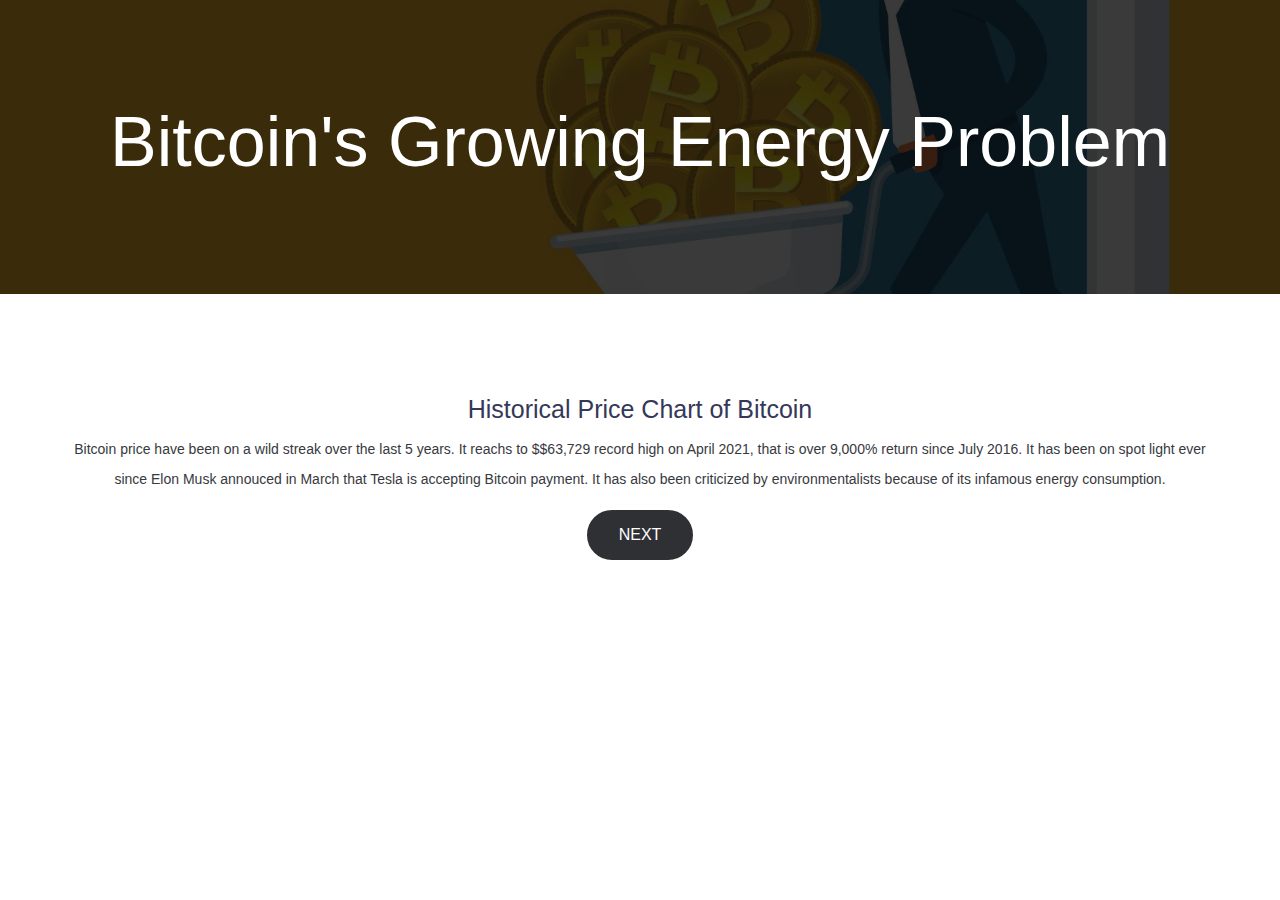
==== index.html @ effb2002 "changes" ====
<!DOCTYPE html>
<html>
<head>
    <meta charset="utf-8">
    <title>D3.chart Boilerplate Example</title>
    <!-- css here -->
    <link rel="stylesheet" href="static/css/bootstrap.min.css">

    <link rel="stylesheet" href="static/css/default.css">
    <link rel="stylesheet" href="static/css/btn.css">
    <link rel="stylesheet" href="static/css/barfiller.css">
    <link rel="stylesheet" href="static/css/style.css">
    <link rel=stylesheet href="myStyle.css" type="text/css" media=screen>
    <script src='http://d3js.org/d3.v4.js' charset="utf-8"></script>

</head>
<body>
    <!-- breadcrumb area start -->
    <div id="papri-breadcrumb-area" class="papri-breadcrumb-area text-center">
        <div class="container">
            <div class="row">
                <div class="col-md-12">
                    <div class="breadcrumb-content-box">
                        <h2>Bitcoin's growing energy problem</h2>

                    </div>
                </div>
            </div>
        </div>
    </div>
    <!-- breadcrumb area end -->
    <!-- papri error area start -->
    <div class="papri-error-area text-center pt-100 pb-100">
        <div class="container">
            <h2 style="font-size:25px;">Historical Price Chart of Bitcoin</h2>
            <p style="font-size:14px;">
                Bitcoin price have been on a wild streak over the last 5 years.
                It reachs to $$63,729 record high on April 2021, that is over 9,000% return since July 2016.
                It has been on spot light ever since Elon Musk annouced in March that Tesla is accepting Bitcoin payment.
                It has also been criticized by environmentalists because of its infamous energy consumption.
            </p>
            <div id="my_dataviz"></div>
            <div class="row">
                <div class="col-xl-12">

                    <div class="sohoj-content-btn">
                        <a class="btn btn-typ4" href="second.html">Next</a>

                    </div>
                </div>
            </div>



        </div>
    </div>
    <!-- papri error area end -->
    <script src="script_1.js"></script>
    <script src="d3-annotation.js"></script>
</body>
</html>
---- static/css/default.css ----
﻿.dark {
    background: #000;
}

.bgc-1 {
    background: rgba(121, 185, 28, .90);
}

.bgc-2 {
    background: #090909;
}

.bgc-3 {
    background: rgba(1, 16, 90, .9);
}

.bg-4 {
    background: #f7faff;
}

/* section title css */
.section-title-style-1 {
    margin-bottom: 50px;
    display: inline-block;
}

.section-title-style-1 h4 {
    text-transform: uppercase;
    font-weight: 500;
    font-size: 20px;
    margin-bottom: 15px;
}


.section-title-style-1 h3 {
    font-size: 50px;
    font-weight: 700;
    line-height: 49px;
    text-transform: uppercase;
}

.section-title-style-2 {
    margin-bottom: 70px;
}

.section-title-style-2 h4 {
    text-transform: uppercase;
    font-weight: 500;
    font-size: 25px;
    margin-top: 30px;
}


.section-title-style-2 h3 {
    font-size: 50px;
    font-weight: 700;
    line-height: 49px;
    text-transform: capitalize;
}

.section-title-style-3 {}

.section-title-style-3 p {}

.section-title-style-3 h4 {
    text-transform: uppercase;
    font-weight: 700;
    font-size: 70px;
    margin-bottom: 0;
}

.section-title-style-3 span {
    width: 100px;
    height: 2px;
    display: inline-block;
    background: #79b91c;
}

.section-title-style-3.lite p,
.section-title-style-3.lite h4 {
    color: #fff;
}

.section-title-style-3.lite span {
    background: #fff;
}

/* pagination css */
.papri-pagination {}

.papri-pagination .page-item:first-child .page-link {
    border-radius: 0;
    margin-left: 0;
}

.papri-pagination .page-item:last-child .page-link {
    border-radius: 0;
}

.papri-pagination .page-item {
    margin: 0 5px;
}

.papri-pagination .page-item:first-child {
    margin-left: 0;
}

.papri-pagination .page-link {
    background-color: #f1f1f1;
    border: 1px solid transparent;
    color: #444;
    display: block;
    font-weight: 400;
    line-height: 1.25;
    margin-left: -1p padding: 0.5rem 0.75rem;
    position: relative;
    text-align: center;
    width: 40px;
}

.papri-pagination .page-link:focus {
    box-shadow: none;
}

.papri-pagination .page-item.active .page-link,
.papri-pagination .page-item .page-link:hover {
    background-color: #106ad2;
    border-color: #106ad2;
    color: #fff;
    z-index: 1;
}

.papri-pagination .nav-links {
    display: block;
    width: 100%;
}

.papri-pagination .nav-links a,
.papri-pagination .nav-links span {
    border: 1px solid #eeeeee;
    color: #090909;
    display: inline-block;
    font-weight: 600;
    line-height: 45px;
    position: relative;
    text-align: center;
    width: 45px;
    height: 45px;
    margin-right: 5px;
    font-size: 18px;
    background-color: #fff;
}

.papri-pagination .nav-links a:hover,
.papri-pagination .nav-links span:hover,
.papri-pagination .nav-links a.current,
.papri-pagination .nav-links span.current {
    color: #fff;
    z-index: 1;
    background: #090909;
}

.papri-tab li a {
    border: 1px solid #dddddd;
    padding: 0;
    height: 40px;
    width: 40px;
    text-align: center;
    line-height: 40px;
    color: #8a8a8a;
    margin-left: 6px;
    font-size: 14px;
}

.papri-tab li a.active {
    border-color: #ff3b2f;
    color: #ff3b2f;
}

/*-- spacer  --*/
.spacer-5 {
    height: 5px;
}

.spacer-10 {
    height: 10px;
}

.spacer-15 {
    height: 15px;
}

.spacer-20 {
    height: 20px;
}

.spacer-25 {
    height: 25px;
}

.spacer-30 {
    height: 30px;
}

.spacer-35 {
    height: 35px;
}

.spacer-40 {
    height: 40px;
}

.spacer-45 {
    height: 45px;
}

.spacer-50 {
    height: 50px;
}

.spacer-55 {
    height: 55px;
}

.spacer-60 {
    height: 60px;
}

.spacer-65 {
    height: 65px;
}

.spacer-70 {
    height: 70px;
}

.spacer-75 {
    height: 75px;
}

.spacer-80 {
    height: 80px;
}

.spacer-85 {
    height: 85px;
}

.spacer-90 {
    height: 90px;
}

.spacer-95 {
    height: 95px;
}

.spacer-100 {
    height: 100px;
}

/*-- Margin Top --*/

.mt-5 {
    margin-top: 5px;
}

.mt-10 {
    margin-top: 10px;
}

.mt-15 {
    margin-top: 15px;
}

.mt-20 {
    margin-top: 20px;
}

.mt-25 {
    margin-top: 25px;
}

.mt-30 {
    margin-top: 30px;
}

.mt-35 {
    margin-top: 35px;
}

.mt-40 {
    margin-top: 40px;
}

.mt-45 {
    margin-top: 45px;
}

.mt-50 {
    margin-top: 50px;
}

.mt-55 {
    margin-top: 55px;
}

.mt-60 {
    margin-top: 60px;
}

.mt-65 {
    margin-top: 65px;
}

.mt-70 {
    margin-top: 70px;
}

.mt-75 {
    margin-top: 75px;
}

.mt-80 {
    margin-top: 80px;
}

.mt-85 {
    margin-top: 85px;
}

.mt-90 {
    margin-top: 90px;
}

.mt-95 {
    margin-top: 95px;
}

.mt-100 {
    margin-top: 100px;
}

.mt-105 {
    margin-top: 105px;
}

.mt-110 {
    margin-top: 110px;
}

.mt-115 {
    margin-top: 115px;
}

.mt-120 {
    margin-top: 120px;
}

.mt-125 {
    margin-top: 125px;
}

.mt-130 {
    margin-top: 130px;
}

.mt-135 {
    margin-top: 135px;
}

.mt-140 {
    margin-top: 140px;
}

.mt-145 {
    margin-top: 145px;
}

.mt-150 {
    margin-top: 150px;
}

.mt-155 {
    margin-top: 155px;
}

.mt-160 {
    margin-top: 160px;
}

.mt-165 {
    margin-top: 165px;
}

.mt-170 {
    margin-top: 170px;
}

.mt-175 {
    margin-top: 175px;
}

.mt-180 {
    margin-top: 180px;
}

.mt-185 {
    margin-top: 185px;
}

.mt-190 {
    margin-top: 190px;
}

.mt-195 {
    margin-top: 195px;
}

.mt-200 {
    margin-top: 200px;
}

.mt-205 {
    margin-top: 205px;
}

.mt-210 {
    margin-top: 210px;
}

.mt-215 {
    margin-top: 215px;
}

.mt-220 {
    margin-top: 220px;
}

.mt-225 {
    margin-top: 225px;
}

.mt-230 {
    margin-top: 230px;
}

/*-- Margin Left --*/

.ml-5 {
    margin-left: 5px;
}

.ml-10 {
    margin-left: 10px;
}

.ml-15 {
    margin-left: 15px;
}

.ml-20 {
    margin-left: 20px;
}

.ml-25 {
    margin-left: 25px;
}

.ml-30 {
    margin-left: 30px;
}

.ml-35 {
    margin-left: 35px;
}

.ml-40 {
    margin-left: 40px;
}

.ml-45 {
    margin-left: 45px;
}

.ml-50 {
    margin-left: 50px;
}

.ml-55 {
    margin-left: 55px;
}

.ml-60 {
    margin-left: 60px;
}

.ml-65 {
    margin-left: 65px;
}

.ml-70 {
    margin-left: 70px;
}

.ml-75 {
    margin-left: 75px;
}

.ml-80 {
    margin-left: 80px;
}

.ml-85 {
    margin-left: 85px;
}

.ml-90 {
    margin-left: 90px;
}

.ml-95 {
    margin-left: 95px;
}

.ml-100 {
    margin-left: 100px;
}

.ml-105 {
    margin-left: 105px;
}

.ml-110 {
    margin-left: 110px;
}

.ml-115 {
    margin-left: 115px;
}

.ml-120 {
    margin-left: 120px;
}

.ml-125 {
    margin-left: 125px;
}

.ml-130 {
    margin-left: 130px;
}

.ml-135 {
    margin-left: 135px;
}

.ml-140 {
    margin-left: 140px;
}

.ml-145 {
    margin-left: 145px;
}

.ml-150 {
    margin-left: 150px;
}

.ml-155 {
    margin-left: 155px;
}

.ml-160 {
    margin-left: 160px;
}

.ml-165 {
    margin-left: 165px;
}

.ml-170 {
    margin-left: 170px;
}

.ml-175 {
    margin-left: 175px;
}

.ml-180 {
    margin-left: 180px;
}

.ml-185 {
    margin-left: 185px;
}

.ml-190 {
    margin-left: 190px;
}

.ml-195 {
    margin-left: 195px;
}

.ml-200 {
    margin-left: 200px;
}

.ml-205 {
    margin-left: 205px;
}

.ml-210 {
    margin-left: 210px;
}

.ml-215 {
    margin-left: 215px;
}

.ml-220 {
    margin-left: 220px;
}

.ml-225 {
    margin-left: 225px;
}

.ml-230 {
    margin-left: 230px;
}

/*-- Margin right --*/

.mr-5 {
    margin-right: 5px;
}

.mr-10 {
    margin-right: 10px;
}

.mr-15 {
    margin-right: 15px;
}

.mr-20 {
    margin-right: 20px;
}

.mr-25 {
    margin-right: 25px;
}

.mt-30 {
    margin-right: 30px;
}

.mr-35 {
    margin-right: 35px;
}

.mr-40 {
    margin-right: 40px;
}

.mr-45 {
    margin-right: 45px;
}

.mr-50 {
    margin-right: 50px;
}

.mr-55 {
    margin-right: 55px;
}

.mr-60 {
    margin-right: 60px;
}

.mr-65 {
    margin-right: 65px;
}

.mr-70 {
    margin-right: 70px;
}

.mr-75 {
    margin-right: 75px;
}

.mr-80 {
    margin-right: 80px;
}

.mr-85 {
    margin-right: 85px;
}

.mr-90 {
    margin-right: 90px;
}

.mr-95 {
    margin-right: 95px;
}

.mr-100 {
    margin-right: 100px;
}

.mr-105 {
    margin-right: 105px;
}

.mr-110 {
    margin-right: 110px;
}

.mr-115 {
    margin-right: 115px;
}

.mr-120 {
    margin-right: 120px;
}

.mr-125 {
    margin-right: 125px;
}

.mr-130 {
    margin-right: 130px;
}

.mr-135 {
    margin-right: 135px;
}

.mr-140 {
    margin-right: 140px;
}

.mr-145 {
    margin-right: 145px;
}

.mr-150 {
    margin-right: 150px;
}

.mr-155 {
    margin-right: 155px;
}

.mr-160 {
    margin-right: 160px;
}

.mr-165 {
    margin-right: 165px;
}

.mr-170 {
    margin-right: 170px;
}

.mr-175 {
    margin-right: 175px;
}

.mr-180 {
    margin-right: 180px;
}

.mr-185 {
    margin-right: 185px;
}

.mr-190 {
    margin-right: 190px;
}

.mr-195 {
    margin-right: 195px;
}

.mr-200 {
    margin-right: 200px;
}

.mr-205 {
    margin-right: 205px;
}

.mr-210 {
    margin-right: 210px;
}

.mr-215 {
    margin-right: 215px;
}

.mr-220 {
    margin-right: 220px;
}

.mr-225 {
    margin-right: 225px;
}

.mr-230 {
    margin-right: 230px;
}

/*-- Margin Bottom --*/

.mb-5 {
    margin-bottom: 5px;
}

.mb-10 {
    margin-bottom: 10px;
}

.mb-15 {
    margin-bottom: 15px;
}

.mb-20 {
    margin-bottom: 20px;
}

.mb-25 {
    margin-bottom: 25px;
}

.mb-30 {
    margin-bottom: 30px;
}

.mb-35 {
    margin-bottom: 35px;
}

.mb-40 {
    margin-bottom: 40px;
}

.mb-45 {
    margin-bottom: 45px;
}

.mb-50 {
    margin-bottom: 50px;
}

.mb-55 {
    margin-bottom: 55px;
}

.mb-60 {
    margin-bottom: 60px;
}

.mb-65 {
    margin-bottom: 65px;
}

.mb-70 {
    margin-bottom: 70px;
}

.mb-75 {
    margin-bottom: 75px;
}

.mb-80 {
    margin-bottom: 80px;
}

.mb-85 {
    margin-bottom: 85px;
}

.mb-90 {
    margin-bottom: 90px;
}

.mb-95 {
    margin-bottom: 95px;
}

.mb-100 {
    margin-bottom: 100px;
}

.mb-105 {
    margin-bottom: 105px;
}

.mb-110 {
    margin-bottom: 110px;
}

.mb-115 {
    margin-bottom: 115px;
}

.mb-120 {
    margin-bottom: 120px;
}

.mb-125 {
    margin-bottom: 125px;
}

.mb-130 {
    margin-bottom: 130px;
}

.mb-135 {
    margin-bottom: 135px;
}

.mb-140 {
    margin-bottom: 140px;
}

.mb-145 {
    margin-bottom: 145px;
}

.mb-150 {
    margin-bottom: 150px;
}

.mb-155 {
    margin-bottom: 155px;
}

.mb-160 {
    margin-bottom: 160px;
}

.mb-165 {
    margin-bottom: 165px;
}

.mb-170 {
    margin-bottom: 170px;
}

.mb-175 {
    margin-bottom: 175px;
}

.mb-180 {
    margin-bottom: 180px;
}

.mb-185 {
    margin-bottom: 185px;
}

.mb-190 {
    margin-bottom: 190px;
}

.mb-195 {
    margin-bottom: 195px;
}

.mb-200 {
    margin-bottom: 200px;
}

/*-- Padding Top --*/

.pt-5 {
    padding-top: 5px;
}

.pt-10 {
    padding-top: 10px;
}

.pt-15 {
    padding-top: 15px;
}

.pt-20 {
    padding-top: 20px;
}

.pt-25 {
    padding-top: 25px;
}

.pt-30 {
    padding-top: 30px;
}

.pt-35 {
    padding-top: 35px;
}

.pt-40 {
    padding-top: 40px;
}

.pt-45 {
    padding-top: 45px;
}

.pt-50 {
    padding-top: 50px;
}

.pt-55 {
    padding-top: 55px;
}

.pt-60 {
    padding-top: 60px;
}

.pt-65 {
    padding-top: 65px;
}

.pt-70 {
    padding-top: 70px;
}

.pt-75 {
    padding-top: 75px;
}

.pt-80 {
    padding-top: 80px;
}

.pt-85 {
    padding-top: 85px;
}

.pt-90 {
    padding-top: 90px;
}

.pt-95 {
    padding-top: 95px;
}

.pt-100 {
    padding-top: 100px;
}

.pt-105 {
    padding-top: 105px;
}

.pt-110 {
    padding-top: 110px;
}

.pt-115 {
    padding-top: 115px;
}

.pt-120 {
    padding-top: 120px;
}

.pt-125 {
    padding-top: 125px;
}

.pt-130 {
    padding-top: 130px;
}

.pt-135 {
    padding-top: 135px;
}

.pt-140 {
    padding-top: 140px;
}

.pt-145 {
    padding-top: 145px;
}

.pt-150 {
    padding-top: 150px;
}

.pt-155 {
    padding-top: 155px;
}

.pt-160 {
    padding-top: 160px;
}

.pt-165 {
    padding-top: 165px;
}

.pt-170 {
    padding-top: 170px;
}

.pt-175 {
    padding-top: 175px;
}

.pt-180 {
    padding-top: 180px;
}

.pt-185 {
    padding-top: 185px;
}

.pt-190 {
    padding-top: 190px;
}

.pt-195 {
    padding-top: 195px;
}

.pt-200 {
    padding-top: 200px;
}

.pt-250 {
    padding-top: 250px;
}

/*-- Padding Bottom --*/

.pb-5 {
    padding-bottom: 5px;
}

.pb-10 {
    padding-bottom: 10px;
}

.pb-15 {
    padding-bottom: 15px;
}

.pb-20 {
    padding-bottom: 20px;
}

.pb-25 {
    padding-bottom: 25px;
}

.pb-30 {
    padding-bottom: 30px;
}

.pb-35 {
    padding-bottom: 35px;
}

.pb-40 {
    padding-bottom: 40px;
}

.pb-45 {
    padding-bottom: 45px;
}

.pb-50 {
    padding-bottom: 50px;
}

.pb-55 {
    padding-bottom: 55px;
}

.pb-60 {
    padding-bottom: 60px;
}

.pb-65 {
    padding-bottom: 65px;
}

.pb-70 {
    padding-bottom: 70px;
}

.pb-75 {
    padding-bottom: 75px;
}

.pb-80 {
    padding-bottom: 80px;
}

.pb-85 {
    padding-bottom: 85px;
}

.pb-90 {
    padding-bottom: 90px;
}

.pb-95 {
    padding-bottom: 95px;
}

.pb-100 {
    padding-bottom: 100px;
}

.pb-105 {
    padding-bottom: 105px;
}

.pb-110 {
    padding-bottom: 110px;
}

.pb-115 {
    padding-bottom: 115px;
}

.pb-120 {
    padding-bottom: 120px;
}

.pb-125 {
    padding-bottom: 125px;
}

.pb-130 {
    padding-bottom: 130px;
}

.pb-135 {
    padding-bottom: 135px;
}

.pb-140 {
    padding-bottom: 140px;
}

.pb-145 {
    padding-bottom: 145px;
}

.pb-150 {
    padding-bottom: 150px;
}

.pb-155 {
    padding-bottom: 155px;
}

.pb-160 {
    padding-bottom: 160px;
}

.pb-165 {
    padding-bottom: 165px;
}

.pb-170 {
    padding-bottom: 170px;
}

.pb-175 {
    padding-bottom: 175px;
}

.pb-180 {
    padding-bottom: 180px;
}

.pb-185 {
    padding-bottom: 185px;
}

.pb-190 {
    padding-bottom: 190px;
}

.pb-195 {
    padding-bottom: 195px;
}

.pb-200 {
    padding-bottom: 200px;
}

.pb-250 {
    padding-bottom: 250px;
}



/*-- Padding Left --*/
.pl-0 {
    padding-left: 0px;
}

.pl-5 {
    padding-left: 5px;
}

.pl-10 {
    padding-left: 10px;
}

.pl-15 {
    padding-left: 15px;
}

.pl-20 {
    padding-left: 20px;
}

.pl-25 {
    padding-left: 35px;
}

.pl-30 {
    padding-left: 30px;
}

.pl-35 {
    padding-left: 35px;
}

.pl-35 {
    padding-left: 35px;
}

.pl-40 {
    padding-left: 40px;
}

.pl-45 {
    padding-left: 45px;
}

.pl-50 {
    padding-left: 50px;
}

.pl-55 {
    padding-left: 55px;
}

.pl-60 {
    padding-left: 60px;
}

.pl-65 {
    padding-left: 65px;
}

.pl-70 {
    padding-left: 70px;
}

.pl-75 {
    padding-left: 75px;
}

.pl-80 {
    padding-left: 80px;
}

.pl-85 {
    padding-left: 80px;
}

.pl-90 {
    padding-left: 90px;
}

.pl-95 {
    padding-left: 95px;
}

.pl-100 {
    padding-left: 100px;
}


/*-- Padding Right --*/
.pr-0 {
    padding-right: 0px;
}

.pr-5 {
    padding-right: 5px;
}

.pr-10 {
    padding-right: 10px;
}

.pr-15 {
    padding-right: 15px;
}

.pr-20 {
    padding-right: 20px;
}

.pr-25 {
    padding-right: 35px;
}

.pr-30 {
    padding-right: 30px;
}

.pr-35 {
    padding-right: 35px;
}

.pr-35 {
    padding-right: 35px;
}

.pr-40 {
    padding-right: 40px;
}

.pr-45 {
    padding-right: 45px;
}

.pr-50 {
    padding-right: 50px;
}

.pr-55 {
    padding-right: 55px;
}

.pr-60 {
    padding-right: 60px;
}

.pr-65 {
    padding-right: 65px;
}

.pr-70 {
    padding-right: 70px;
}

.pr-75 {
    padding-right: 75px;
}

.pr-80 {
    padding-right: 80px;
}

.pr-85 {
    padding-right: 80px;
}

.pr-90 {
    padding-right: 90px;
}

.pr-95 {
    padding-right: 95px;
}

.pr-100 {
    padding-right: 100px;
}

/* animation */
/* aporkrot */
.aporkrot {
    -webkit-animation-name: aporkrot;
    animation-name: aporkrot;
    -webkit-animation-duration: 30s;
    animation-duration: 30s;
    -webkit-animation-iteration-count: infinite;
    animation-iteration-count: infinite;
    -webkit-animation-timing-function: linear;
    animation-timing-function: linear;
}

@keyframes aporkrot {
    from {
        -webkit-transform: rotate(0deg);
        transform: rotate(0deg);
    }

    to {
        -webkit-transform: rotate(360deg);
        transform: rotate(360deg);
    }
}

@-webkit-keyframes aporkrot {
    from {
        -webkit-transform: rotate(0deg);
    }

    to {
        -webkit-transform: rotate(360deg);
    }
}

/* heartbeat animation */
.heartbeat {
    animation: heartbeat 1s infinite alternate;
}

@-webkit-keyframes heartbeat {
    to {
        -webkit-transform: scale(1.1);
        transform: scale(1.1);
    }
}

/* leftright animation */
.leftright {
    animation: leftright 1s infinite alternate;
}

@-webkit-keyframes leftright {
    0% {
        -webkit-transform: translateX(-10px);
        -moz-transform: translateX(-10px);
        -ms-transform: translateX(-10px);
        -o-transform: translateX(-10px);
        transform: translateX(-10px);
    }

    100% {
        -webkit-transform: translateX(40px);
        -moz-transform: translateX(40px);
        -ms-transform: translateX(40px);
        -o-transform: translateX(40px);
        transform: translateX(40px);
    }
}

/* btnIconRipple animation */

@-webkit-keyframes btnIconRipple {
    0% {
        border-width: 4px;
        -webkit-transform: scale(1);
        transform: scale(1);
    }

    80% {
        border-width: 1px;
        -webkit-transform: scale(1.35);
        transform: scale(1.35);
    }

    100% {
        opacity: 0;
    }
}
---- static/css/btn.css ----
﻿.btn-typ1 {
    background: #fff none repeat scroll 0 0;
    color: #090909;
    font-size: 20px;
    font-weight: 500;
    line-height: 1;
    padding: 20px 30px;
    text-transform: capitalize;
    display: inline-block;
    transition: all .2s;
    border: 1px solid #fff;
    font-family: 'Poppins', sans-serif;
    border-radius: 0;
}

.btn-typ1:hover {
    background: #090909;
    color: #fff;
}

.btn-typ2 {
    font-weight: 500;
    line-height: 1;
    text-transform: capitalize;
    display: inline-block;
    transition: all .2s;
    font-family: 'Poppins', sans-serif;
    color: #fff;
    padding: 20px 30px;
    border-radius: 0px;
    border: 1px solid #fff;
    font-size: 20px;
}

.btn-typ2:hover {
    background: #090909;
    color: #fff;
}

.btn-typ3 {
    background: #090909 none repeat scroll 0 0;
    color: #fff;
    font-size: 20px;
    font-weight: 500;
    line-height: 1;
    padding: 20px 32px;
    text-transform: capitalize;
    display: inline-block;
    transition: all .2s;
    border: 1px solid #090909;
    font-family: 'Poppins', sans-serif;
    border-radius: 0;
}

.btn-typ3:hover {
    background: #fff;
    color: #090909;
}

.btn-typ4 {
    background: #2f3034 none repeat scroll 0 0;
    color: #fff;
    font-size: 16px;
    font-weight: 500;
    line-height: 1;
    padding: 15px 30px;
    text-transform: uppercase;
    display: inline-block;
    transition: all .2s;
    border: 2px solid #2f3034;
    font-family: 'Poppins', sans-serif;
    border-radius: 25px;
}

.btn-typ4:hover {
    background: #fff;
    color: #ff5959;
}

.btn-typ5 {
	color: #090909;
    font-size: 18px;
    font-weight: 600;
    line-height: 1;
    padding: 0;
    text-transform: uppercase;
    display: inline-block;
    border: none;
    border-radius: 0;
}

.btn-typ5:hover {
        color: #ff5959;
}

.btn-typ6 {
    font-weight: 500;
    line-height: 1;
    text-transform: capitalize;
    display: inline-block;
    transition: all .2s;
    font-family: 'Poppins', sans-serif;
    color: #090909;
    padding: 20px 30px;
    border-radius: 0px;
    border: 1px solid #090909;
    font-size: 20px;
}

.btn-typ6:hover {
    background: #090909;
    color: #fff;
}
.btn-typ7 {
    font-weight: 600;
    line-height: 1;
    width: 100%;
    background: #222439;
    text-transform: uppercase;
    display: block;
    transition: all .2s;
    font-family: 'Poppins', sans-serif;
    color: #fff;
    padding: 20px 30px;
    border-radius: 0px;
    border: 1px solid #090909;
    font-size: 20px;
}

.btn-typ7:hover {
    background: #090909;
    color: #fff;
}
---- static/css/style.css ----
﻿/*
  Theme Name: Papri - Portfolio Creative HTML5 Template
  Author: theme_group
  Support: robiulislamfree@gmail.com
  Description: Papri is a Portfolio Creative HTML5 which fits for all kind of Portfolio, Product Display, Business, Photographey, and other website for all your needs. This template comes with 13+ pages included 03+ home pages
  Tags: business, clean design, clean layout, marketing, minimal design, minimalist, modern, newsletter, app, app landing, App Showcase, digital, digital product, landing page, mobile apps, modern, sales apps, sass, software, startup,
  Version: 1.0
*/
/* CSS Index
-----------------------------------
 /* 
1.	Theme Default
2.	Pre Loader
3.	Header Area Css Style
4.	Search Form Area Css Style
5.	header menu area css
		i. main menu area css
		ii. sub menu
6.	papri slider area css
7.	papri About area css
8.	papri counter area css
9.	papri client area css
10.	papri team area css
11.	papri blog area css
		i. Blog Quote Area Css Style
		ii. Blog Post Tags Area Css Style
		iii. Blog Comments Area Css Style
		iv. Blog Comments Form Area Css Style
12.	subscribe area css
13.	footer area css
14.	breadcrumb area css
15.	Contact Form Area Css Style
16.	Google Map Area Css Style
17.	Contact Info  Area Css Style
18.	Error Area Css Style
 */

/* Google Fonts */

@import url('f0c28351af1b4c8da34cb8a24e44585e.css');

/* Theme Default */
* {
    margin: 0px;
    padding: 0px;
    border: none;
    outline: none;
    font-size: 100%;
    line-height: inherit;
    -ms-word-wrap: break-word;
    word-wrap: break-word;
}

body {
    font-family: 'Poppins', sans-serif;
    font-weight: normal;
    font-style: normal;
}

img {
    max-width: 100%;
    height: auto;
    transition: all 0.3s ease-out 0s;
}

a,
.button,
.btn {
    -webkit-transition: all 0.3s ease-out 0s;
    -moz-transition: all 0.3s ease-out 0s;
    -ms-transition: all 0.3s ease-out 0s;
    -o-transition: all 0.3s ease-out 0s;
    transition: all 0.3s ease-out 0s;
}

a:focus,
.button:focus,
.btn:focus {
    text-decoration: none;
    outline: none;
}

a:focus,
a:hover {
    text-decoration: none;
    color: #ff5959;
}

.btn:focus,
button:focus,
input:focus,
textarea,
textarea:focus,
.form-control:focus {
    outline: 0;
    box-shadow: none;
    -webkit-box-shadow: none;
}

button {
    cursor: pointer;
}

h1,
h2,
h3,
h4,
h5,
h6 {
    font-family: 'Ubuntu', sans-serif;
    color: #353858;
    font-style: normal;
    font-weight: 400;
    margin-bottom: 10px;
}

h1 a,
h2 a,
h3 a,
h4 a,
h5 a,
h6 a {
    color: inherit;
}

ul {}

li {
    margin-bottom: 10px;
}

p {
    font-family: 'Poppins', sans-serif;
    font-size: 18px;
    font-weight: 400;
    line-height: 30px;
    color: #37393e;
}

hr {
    border-bottom: 1px solid #eceff8;
    border-top: 0 none;
    margin: 30px 0;
    padding: 0;
}

label {
    color: #7e7e7e;
    cursor: pointer;
    font-size: 14px;
    font-weight: 400;
}

*::-moz-selection {
    background: #d6b161;
    color: #fff;
    text-shadow: none;
}

::-moz-selection {
    background: #444;
    color: #fff;
    text-shadow: none;
}

::selection {
    background: #106ad2;
    color: #fff;
    text-shadow: none;
}

*::-moz-placeholder {
    color: #555555;
    font-size: 14px;
    opacity: 1;
}

*::placeholder {
    color: #555555;
    font-size: 14px;
    opacity: 1;
}

/* Pre Loader */
.preloader {
    position: fixed;
    top: 0;
    left: 0;
    z-index: 9999;
    width: 100%;
    height: 100%;
    background-color: #24262d;
    overflow: hidden;
}

.preloader-inner {
    position: absolute;
    top: 50%;
    left: 50%;
    -webkit-transform: translate(-50%, -50%);
    transform: translate(-50%, -50%);
}

.preloader-icon {
    width: 100px;
    height: 100px;
    display: inline-block;
    padding: 0px;
}

.preloader-icon span {
    position: absolute;
    display: inline-block;
    width: 100px;
    height: 100px;
    border-radius: 100%;
    background-color: #ff5959;
    -webkit-animation: preloader-fx 1.6s linear infinite;
    animation: preloader-fx 1.6s linear infinite;
}

.preloader-icon span:last-child {
    animation-delay: -0.8s;
    -webkit-animation-delay: -0.8s;
}

@keyframes preloader-fx {
    0% {
        -webkit-transform: scale(0, 0);
        transform: scale(0, 0);
        opacity: 0.5;
    }

    100% {
        -webkit-transform: scale(1, 1);
        transform: scale(1, 1);
        opacity: 0;
    }
}

@-webkit-keyframes preloader-fx {
    0% {
        -webkit-transform: scale(0, 0);
        opacity: 0.5;
    }

    100% {
        -webkit-transform: scale(1, 1);
        opacity: 0;
    }
}

/* Header Area Css Style */
.header-logo {
    margin: 30px 0;
}

/* main menu area css */
.main-menu-area {
    display: inline-block;
    width: 90%;
}

.main-menu ul {
    display: inline-block;
    margin: 0;
    padding: 0;
}

.main-menu nav > ul > li {
    display: inline-block;
    position: relative;
    margin: 0;
}

.main-menu nav > ul > li:last-child a {
    padding-right: 0
}

.main-menu nav > ul > li:first-child a {
    padding-left: 0
}

.main-menu nav > ul > li > a {
    color: #090909;
    display: block;
    font-size: 16px;
    font-weight: 600;
    padding: 40px 13px;
    transition: all 0.3s ease 0s;
    line-height: 1.25;
    font-family: 'Poppins', sans-serif;
    text-transform: capitalize;
}

.main-menu nav > ul > li:hover > a,
.main-menu nav > ul > li.active > a {
    color: #ff5959;
}

/* sub menu */
.main-menu nav > ul > li .sub-menu {
    background: #ffffff none repeat scroll 0 0;
    border-top: 3px solid #ff5959;
    box-shadow: 0 6px 12px rgba(0, 0, 0, 0.176);
    left: 0;
    opacity: 0;
    position: absolute;
    top: 100%;
    transition: all 0.4s ease-out;
    visibility: hidden;
    width: 220px;
    z-index: 9;
    transform-origin: top;
    transform: scaleY(0);
}

.main-menu nav > ul > li:hover .sub-menu {
    opacity: 1;
    visibility: visible;
    transform: scaleY(1);
}

.main-menu nav > ul > li .sub-menu li {
    display: block;
    position: relative;
    margin: 0;
}

.main-menu nav > ul > li .sub-menu li a {
    color: #666666;
    font-size: 15px;
    font-weight: 600;
    margin: 0;
    padding: 13px 20px;
    text-transform: capitalize;
    display: block;
    font-family: 'Poppins', sans-serif;
}

.main-menu nav > ul > li:hover > .sub-menu li > a:hover {
    color: #fff;
    background: #090909;
}

/* sub menu */
.main-menu nav > ul > li > .sub-menu > li > .sub-menu {
    background: #ffffff none repeat scroll 0 0;
    border-top: 3px solid #ff5959;
    box-shadow: 0 6px 12px rgba(0, 0, 0, 0.176);
    left: 100%;
    opacity: 0;
    position: absolute;
    top: 120%;
    transition: all 0.3s ease 0s;
    visibility: hidden;
    width: 220px;
    z-index: 9;
}

.main-menu nav > ul > li > .sub-menu > li:hover .sub-menu {
    top: 0 !important;
    opacity: 1;
    top: 100%;
    visibility: visible
}

.header-top-btn {
    margin: 24px 0 0 35px;
    display: inline-block;
}

/* search form css */
ul.header-search-btn li a {
    height: 50px;
    width: 50px;
    color: #fff;
    background: #000;
    font-size: 16px;
    line-height: 50px;
    display: block;
    border-radius: 50%;
    text-align: center;
}

ul.header-search-btn li:hover a {
    background: #ff5959;
}

ul.header-search-btn {
    margin: 25px 0;
    padding: 0;
    float: right;
}

ul.header-search-btn li {
    margin: 0;
    list-style: none;
    display: inline-block;
}

#search-overlay {
    display: none;
}

.search-form-area {
    background: #24262df0;
    position: fixed;
    top: 0;
    right: 0;
    bottom: 0;
    left: 0;
    overflow: auto;
    text-align: center;
    border: #a0a0a0 solid 1px;
    margin: 0;
    z-index: 99999;
}

.search-form-area:before {
    content: '';
    display: inline-block;
    height: 100%;
    vertical-align: middle;
    margin-right: 0;
}

.search-form-centered {
    display: inline-block;
    vertical-align: middle;
    width: 50%;
    padding: 10px 15px;
    color: #FFF;
    border: none;
    background: transparent;
}

#search-box {
    position: relative;
    width: 100%;
    margin: 0;
}

.search-form input.form-control {
    box-shadow: none;
    color: #777777;
    height: 80px;
    background: #f8f8f8;
    border: none;
    border-radius: 0;
    padding: 20px 30px;
}

.search-form button {
    background: #090909;
    position: absolute;
    top: 10px;
    right: 10px;
    text-align: center;
    line-height: 42px;
    border-width: 0;
    border-radius: 0;
    cursor: pointer;
    padding: 9px 50px;
    color: #ffffff;
    font-size: 18px;
    font-weight: 500;
    text-transform: uppercase;
    font-weight: 700;
    transition: all .3s;
}

.search-form button:hover {
    background: #ff5959;
}

#close-btn {
    position: fixed;
    top: 1em;
    right: 1em;
}

#close-btn:hover {
    color: #ff5959;
    cursor: pointer;
}

/* home 1 */
/* Main Slider Area Css Style */

.papri-main-1-slid-bg-1 {
    background-image: url(../images/1.jpg);
}

.papri-main-1-single-table {
    display: table;
    height: 100%;
    width: 100%;
}

.papri-main-1-single-tablecell {
    display: table-cell;
    vertical-align: middle;
}

.papri-main-1-single-slider {
    position: relative;
    background-repeat: no-repeat;
    background-position: center;
    background-size: cover;
    height: 868px;
}

.papri-main-1-single-slider .papri-main-1-slid-bg-1 {
    position: absolute;
    left: 0;
    top: 0;
    width: 100%;
    height: 768px;
    background-repeat: no-repeat;
    background-position: center;
    background-size: cover;
    -webkit-transform: scale(1);
    -ms-transform: scale(1);
    transform: scale(1);
    -webkit-transition: all 5000ms linear;
    -moz-transition: all 5000ms linear;
    -ms-transition: all 5000ms linear;
    -o-transition: all 5000ms linear;
    transition: all 5000ms linear;
}

.papri-main-1-slider .active .papri-main-1-single-slider .papri-main-1-slid-bg-1 {
    -webkit-transform: scale(1.1);
    -ms-transform: scale(1.1);
    transform: scale(1.1);
}

.papri-main-1-single-slider .papri-main-1-slid-bg-1:before {
    content: '';
    background: rgba(0, 0, 0, .30);
    left: 0px;
    top: 0;
    width: 100%;
    height: 100%;
    position: absolute;
}

.papri-main-1-slider-area-content {}

.papri-main-1-slider-area-content h2 {
    font-size: 58px;
    color: #fff;
    text-transform: capitalize;
    font-weight: 700;
    margin-bottom: 20px;
    opacity: 0;
    -webkit-transform: translateX(-100px);
    -moz-transform: translateX(-100px);
    -ms-transform: translateX(-100px);
    -o-transform: translateX(-100px);
    transform: translateX(-100px);
    -webkit-transition: all 500ms ease;
    -moz-transition: all 500ms ease;
    -ms-transition: all 500ms ease;
    -o-transition: all 500ms ease;
    transition: all 500ms ease;
}

.papri-main-1-slider .active .papri-main-1-slider-area-content h2 {
    opacity: 1;
    -webkit-transform: translateX(0);
    -moz-transform: translateX(0);
    -ms-transform: translateX(0);
    -o-transform: translateX(0);
    transform: translateX(0);
    -webkit-transition-delay: 1000ms;
    -moz-transition-delay: 1000ms;
    -ms-transition-delay: 1000ms;
    -o-transition-delay: 1000ms;
    transition-delay: 1000ms;
}

.papri-main-1-slider-area-content h2 span {
    background: #fff;
    padding: 15px;
    color: #000;
    display: inline-block;
}

.papri-main-1-single-slider p {
    color: #fff;
    font-size: 24px;
    margin: 25px 0 35px 0;
    line-height: 1.8;
    opacity: 0;
    -webkit-transform: translateY(-100px);
    -moz-transform: translateY(-100px);
    -ms-transform: translateY(-100px);
    -o-transform: translateY(-100px);
    transform: translateY(-100px);
    -webkit-transition: all 500ms ease;
    -moz-transition: all 500ms ease;
    -ms-transition: all 500ms ease;
    -o-transition: all 500ms ease;
    transition: all 500ms ease;
}

.papri-main-1-slider .active .papri-main-1-single-slider p {
    opacity: 1;
    -webkit-transform: translateY(0);
    -moz-transform: translateY(0);
    -ms-transform: translateY(0);
    -o-transform: translateY(0);
    transform: translateY(0);
    -webkit-transition-delay: 1500ms;
    -moz-transition-delay: 1500ms;
    -ms-transition-delay: 1500ms;
    -o-transition-delay: 1500ms;
    transition-delay: 1500ms;
}

.papri-1-main-slider-btn-wrape .btn:first-child {
    margin-right: 30px;
    opacity: 0;
    -webkit-transform: translateX(-100px);
    -moz-transform: translateX(-100px);
    -ms-transform: translateX(-100px);
    -o-transform: translateX(-100px);
    transform: translateX(-100px);
    -webkit-transition: all 500ms ease;
    -moz-transition: all 500ms ease;
    -ms-transition: all 500ms ease;
    -o-transition: all 500ms ease;
    transition: all 500ms ease;
}

.papri-main-1-slider .active .papri-1-main-slider-btn-wrape .btn:first-child {
    opacity: 1;
    -webkit-transform: translateX(0);
    -moz-transform: translateX(0);
    -ms-transform: translateX(0);
    -o-transform: translateX(0);
    transform: translateX(0);
    -webkit-transition-delay: 2000ms;
    -moz-transition-delay: 2000ms;
    -ms-transition-delay: 2000ms;
    -o-transition-delay: 2000ms;
    transition-delay: 2000ms;
}

.papri-1-main-slider-btn-wrape .btn {
    opacity: 0;
    -webkit-transform: translateY(100px);
    -moz-transform: translateX(100px);
    -ms-transform: translateX(100px);
    -o-transform: translateX(100px);
    transform: translateX(100px);
    -webkit-transition: all 500ms ease;
    -moz-transition: all 500ms ease;
    -ms-transition: all 500ms ease;
    -o-transition: all 500ms ease;
    transition: all 500ms ease;
}

.papri-main-1-slider .active .papri-1-main-slider-btn-wrape .btn {
    opacity: 1;
    -webkit-transform: translateX(0);
    -moz-transform: translateX(0);
    -ms-transform: translateX(0);
    -o-transform: translateX(0);
    transform: translateX(0);
    -webkit-transition-delay: 2500ms;
    -moz-transition-delay: 2500ms;
    -ms-transition-delay: 2500ms;
    -o-transition-delay: 2500ms;
    transition-delay: 2500ms;
}

.papri-main-1-slider .active .papri-1-main-slider-btn-wrape .btn:hover,
.papri-1-main-slider-btn-wrape .btn:hover {
    transition: all 300ms linear;
}

.papri-main-1-slider .owl-nav div {
    left: 50px;
    position: absolute;
    top: 50%;
    transform: translateY(-50%);
    transition: all 0.3s ease 0s;
    text-align: center;
    line-height: 60px;
    font-size: 50px !important;
    background: transparent !important;
    border-radius: 50% !important;
    color: #fff !important;
    width: 70px;
    height: 70px;
    border: 2px solid #fff;
}

.papri-main-1-slider .owl-nav div.owl-next {
    left: auto;
    right: 50px;
}

/* home 2 css */
/* Main Slider Area Css Style */

.papri-main-2-slid-bg-1 {
    background-image: url(../images/2.jpg);
}

.papri-main-2-single-table {
    display: table;
    height: 100%;
    width: 100%;
}

.papri-main-2-single-tablecell {
    display: table-cell;
    vertical-align: middle;
}

.papri-main-2-single-slider {
    position: relative;
    background-repeat: no-repeat;
    background-position: center;
    background-size: cover;
    height: 868px;
}

.papri-main-2-single-slider .papri-main-2-slid-bg-1 {
    position: absolute;
    right: 0;
    top: 0;
    width: 70%;
    height: 768px;
    background-repeat: no-repeat;
    background-position: center;
    background-size: cover;
    -webkit-transform: scale(1);
    -ms-transform: scale(1);
    transform: scale(1);
    -webkit-transition: all 5000ms linear;
    -moz-transition: all 5000ms linear;
    -ms-transition: all 5000ms linear;
    -o-transition: all 5000ms linear;
    transition: all 5000ms linear;
}

.papri-main-2-slider .active .papri-main-2-single-slider .papri-main-2-slid-bg-1 {
    -webkit-transform: scale(1.1);
    -ms-transform: scale(1.1);
    transform: scale(1.1);
}

.papri-main-2-slider-area-content h2 {
    font-size: 58px;
    color: #090909;
    text-transform: capitalize;
    font-weight: 700;
    margin-bottom: 20px;
    opacity: 0;
    -webkit-transform: translateX(-100px);
    -moz-transform: translateX(-100px);
    -ms-transform: translateX(-100px);
    -o-transform: translateX(-100px);
    transform: translateX(-100px);
    -webkit-transition: all 500ms ease;
    -moz-transition: all 500ms ease;
    -ms-transition: all 500ms ease;
    -o-transition: all 500ms ease;
    transition: all 500ms ease;
}

.papri-main-2-slider .active .papri-main-2-slider-area-content h2 {
    opacity: 1;
    -webkit-transform: translateX(0);
    -moz-transform: translateX(0);
    -ms-transform: translateX(0);
    -o-transform: translateX(0);
    transform: translateX(0);
    -webkit-transition-delay: 1000ms;
    -moz-transition-delay: 1000ms;
    -ms-transition-delay: 1000ms;
    -o-transition-delay: 1000ms;
    transition-delay: 1000ms;
}

.papri-main-2-slider-area-content h2 span {
    background: #fff;
    padding: 15px;
    color: #000;
    display: inline-block;
}

.papri-main-2-single-slider p {
    color: #090909;
    font-size: 24px;
    margin: 25px 0 35px 0;
    line-height: 1.8;
    opacity: 0;
    -webkit-transform: translateY(-100px);
    -moz-transform: translateY(-100px);
    -ms-transform: translateY(-100px);
    -o-transform: translateY(-100px);
    transform: translateY(-100px);
    -webkit-transition: all 500ms ease;
    -moz-transition: all 500ms ease;
    -ms-transition: all 500ms ease;
    -o-transition: all 500ms ease;
    transition: all 500ms ease;
}

.papri-main-2-slider .active .papri-main-2-single-slider p {
    opacity: 1;
    -webkit-transform: translateY(0);
    -moz-transform: translateY(0);
    -ms-transform: translateY(0);
    -o-transform: translateY(0);
    transform: translateY(0);
    -webkit-transition-delay: 1500ms;
    -moz-transition-delay: 1500ms;
    -ms-transition-delay: 1500ms;
    -o-transition-delay: 1500ms;
    transition-delay: 1500ms;
}

.papri-2-main-slider-btn-wrape .btn:first-child {
    margin-right: 30px;
    opacity: 0;
    -webkit-transform: translateX(-100px);
    -moz-transform: translateX(-100px);
    -ms-transform: translateX(-100px);
    -o-transform: translateX(-100px);
    transform: translateX(-100px);
    -webkit-transition: all 500ms ease;
    -moz-transition: all 500ms ease;
    -ms-transition: all 500ms ease;
    -o-transition: all 500ms ease;
    transition: all 500ms ease;
}

.papri-main-2-slider .active .papri-2-main-slider-btn-wrape .btn:first-child {
    opacity: 1;
    -webkit-transform: translateX(0);
    -moz-transform: translateX(0);
    -ms-transform: translateX(0);
    -o-transform: translateX(0);
    transform: translateX(0);
    -webkit-transition-delay: 2000ms;
    -moz-transition-delay: 2000ms;
    -ms-transition-delay: 2000ms;
    -o-transition-delay: 2000ms;
    transition-delay: 2000ms;
}

.papri-2-main-slider-btn-wrape .btn {
    opacity: 0;
    -webkit-transform: translateY(100px);
    -moz-transform: translateX(100px);
    -ms-transform: translateX(100px);
    -o-transform: translateX(100px);
    transform: translateX(100px);
    -webkit-transition: all 500ms ease;
    -moz-transition: all 500ms ease;
    -ms-transition: all 500ms ease;
    -o-transition: all 500ms ease;
    transition: all 500ms ease;
}

.papri-main-2-slider .active .papri-2-main-slider-btn-wrape .btn {
    opacity: 1;
    -webkit-transform: translateX(0);
    -moz-transform: translateX(0);
    -ms-transform: translateX(0);
    -o-transform: translateX(0);
    transform: translateX(0);
    -webkit-transition-delay: 2500ms;
    -moz-transition-delay: 2500ms;
    -ms-transition-delay: 2500ms;
    -o-transition-delay: 2500ms;
    transition-delay: 2500ms;
}

.papri-main-2-slider .active .papri-2-main-slider-btn-wrape .btn:hover,
.papri-2-main-slider-btn-wrape .btn:hover {
    transition: all 300ms linear;
}

.papri-main-2-slider .owl-nav div {
    left: 50px;
    position: absolute;
    top: 50%;
    transform: translateY(-50%);
    transition: all 0.3s ease 0s;
    text-align: center;
    line-height: 60px;
    font-size: 50px !important;
    background: transparent !important;
    border-radius: 50% !important;
    color: #fff !important;
    width: 70px;
    height: 70px;
    border: 2px solid #fff;
}

.papri-main-2-slider .owl-nav div.owl-next {
    left: auto;
    right: 50px;
}

/* home 3 css */
/* Main Slider Area Css Style */


.papri-main-3-single-table {
    display: table;
    height: 100%;
    width: 100%;
}

.papri-main-3-single-tablecell {
    display: table-cell;
    vertical-align: middle;
}

.papri-main-3-single-slider {
    background-image: url(../images/3.jpg);
    position: relative;
    background-repeat: no-repeat;
    background-position: center;
    background-size: cover;
    height: 768px;
}

.papri-main-3-slider-area-content h2 {
    font-size: 80px;
    color: #090909;
    text-transform: capitalize;
    font-weight: 700;
    margin-bottom: 20px;
    line-height: 100px;
}

.papri-main-3-single-slider p {
    color: #090909;
    font-size: 24px;
    margin: 25px 0 35px 0;
    line-height: 1.8;
}

.papri-3-main-slider-btn-wrape .btn:first-child {
    margin-right: 30px;
}








/* about typ1 Area Css Style */
.about-typ1-middle-content-wrape p {
    color: #fff;
}

.middle-content-counter-wrape {}

.single-about-counter {
    text-align: center;
    display: inline-block;
    background: #1e1e23;
    padding: 30px 36px;
    border-bottom: 2px solid #fff;
    margin-bottom: 30px;
}

.single-about-counter h2 {
    color: #fff;
    font-size: 70px;
    font-weight: 700;
}

.single-about-counter h4 {
    color: #fff;
    text-transform: capitalize;
    font-size: 20px;
    font-weight: 500;
}

.single-about-counter:first-child {
    margin-right: 30px;
}

.papri-subscribe-typ3-wraper {
    border: 4px solid #fff;
    padding: 28px 20px;
    text-align: center;
}

.papri-subscribe-typ3-wraper h2 {
    color: #fff;
    font-weight: 700;
    text-transform: capitalize;
    font-size: 50px;
    margin-bottom: 40px;
}

form.subscribe-typ3-form {}

form.subscribe-typ3-form input.form-control {
    border-radius: 0 !important;
    height: 50px;
    margin-bottom: 20px;
}

/* about skill bar Area Css Style */
.papri-about-skill-typ1-content h3 {
    font-weight: 700;
    text-transform: capitalize;
    font-size: 32px;
    color: #090909;
    margin-bottom: 20px;
}

.single-skill-bar h4 {
    font-size: 18px;
    line-height: 25px;
    margin-bottom: 15px;
    font-weight: 600;
    text-transform: capitalize;
    color: #090909;
}

.single-skill-bar .progressbar .percentCount {
    font-weight: 600;
    font-size: 18px;
    line-height: 24px;
    color: #090909;
    margin-top: -40px;
}

/* papri services typ 1 css */

.single-services-typ-1 {
    border: 1px solid #eee;
    padding: 35px 15px 25px 15px;
    cursor: pointer;
    background: #fff;
    transition: all .3s;
    margin-bottom: 30px;
}

.single-services-typ-1:hover {
    box-shadow: 0px 5px 20px 0px rgba(0, 0, 0, 0.14);
}

.single-services-typ-1 img {}

.single-services-typ-1 h3 {
    text-transform: uppercase;
    font-weight: 500;
    margin: 25px 0 20px;
}

.single-services-typ-1 p {
    color: #7d7d7f;
}

.papri-services-style-1-wraper .col-xl-4:nth-child(odd) .single-services-typ-1 {
    margin-top: 30px;
}

/* papri services typ 2 css */


.single-services-typ-2 {
    border: 1px solid #eee;
    padding: 35px 26px 25px 26px;
    cursor: pointer;
    background: #fff;
    transition: all .3s;
    margin-bottom: 30px;
    position: relative;
}

.single-services-typ-2:hover {
    background: #090909;
}

.single-services-typ-2:before {
    position: absolute;
    content: '';
    height: 15px;
    width: 15px;
    background: #eee;
    left: 0;
    top: 0;
}

.single-services-typ-2:after {
    position: absolute;
    content: '';
    height: 15px;
    width: 15px;
    background: #eee;
    right: 0;
    bottom: 0;
}

.single-services-typ-2 h4 {
    width: 100px;
    height: 100px;
    background: #eee;
    line-height: 100px;
    text-align: center;
    font-size: 50px;
    font-weight: 700;
    border-radius: 50%;
    display: inline-block;
    margin: 0;
    transition: all .3s;
}

.single-services-typ-2:hover h3,
.single-services-typ-2:hover p {
    color: #fff;
}

.single-services-typ-2:hover h4 {
    background: #fff;
}

.single-services-typ-2:hover {
    box-shadow: 0px 5px 20px 0px rgba(0, 0, 0, 0.14);
}

.single-services-typ-2 img {}

.single-services-typ-2 h3 {
    text-transform: uppercase;
    font-weight: 500;
    margin: 25px 0 20px;
}

.single-services-typ-2 p {
    color: #7d7d7f;
}

.papri-services-style-2-wraper .col-xl-4:nth-child(odd) .single-services-typ-2 {
    margin-top: 30px;
}











/* papri portfolio mesonary area css */

ul.folio-menu-1 {
    float: right;
    margin: 35px 0 0;
    padding: 0;
}

ul.folio-menu-2 li,
ul.folio-menu-1 li {
    list-style: none;
    margin: 0;
    display: inline-block;
    text-transform: uppercase;
    font-size: 16px;
    font-weight: 600;
    cursor: pointer;
    padding: 12px;
    transition: all .2s;
    color: #000;
}

ul.folio-menu-2 li.active:before,
ul.folio-menu-1 li.active:before {
    content: '';
    position: absolute;
    left: 0;
    top: 100%;
    right: 0;
    border-bottom: 2px solid #000;
}

ul.folio-menu-2 li.active,
ul.folio-menu-1 li.active {
    position: relative;
    background: #ff5959;
    color: #fff;
}

.typ1-folios-item {
    margin-bottom: 30px;
}

.single-folio-wraper {
    position: relative;
    cursor: pointer;
}

.single-folio-wraper img {
    width: 100%;
}

.folio-hvr-wrape {
    position: absolute;
    left: 0;
    right: 0;
    top: 0;
    bottom: 0;
    background: rgba(0, 0, 0, 0.8);
    visibility: hidden;
    opacity: 0;
    transition: all .3s;
}

.single-folio-wraper:hover .folio-hvr-wrape {
    visibility: visible;
    opacity: 1;
}

.folio-hvr-title {
    position: absolute;
    left: 100px;
    bottom: 25px;
    transition: all .3s;
    visibility: hidden;
    opacity: 0;
}

.single-folio-wraper:hover .folio-hvr-title {
    opacity: 1;
    visibility: visible;
    left: 25px;
}

.folio-hvr-title a h3 {
    color: #fff;
    text-transform: capitalize;
    font-weight: 600;
    font-size: 20px;
}

.folio-hvr-title span {
    margin-right: 5px;
    color: #fff;
    display: inline-block;
    text-transform: capitalize;
}

.folio-hvr-pop {
    position: absolute;
    right: 30px;
    top: 0;
    transition: all .3s;
    opacity: 0;
    visibility: hidden;
}

.single-folio-wraper:hover .folio-hvr-pop {
    top: 30px;
    visibility: visible;
    opacity: 1;
}

.folio-hvr-pop a {
    width: 50px;
    height: 50px;
    display: inline-block;
    text-align: center;
    line-height: 50px;
    background: #fff;
    border-radius: 50%;
    font-size: 20px;
    color: #090909;
}

/* papri portfolio2 mesonary area css */
.typ2-folios-item {
    margin-bottom: 30px;
}

.folio-img-hvr2-wrape {
    position: relative;
}

.folio-img-hvr2-wrape img {
    width: 100%;
}

.folio-img-hvr2-wrape:before {
    content: '';
    position: absolute;
    left: 0;
    right: 0;
    top: 0;
    bottom: 0;
    background: rgba(0, 0, 0, .8);
    transition: all .3s;
    visibility: hidden;
    opacity: 0;
}

.single-folio-wraper2:hover .folio-img-hvr2-wrape:before {
    visibility: visible;
    opacity: 1;
}

.folio-hvr2-pop a {
    width: 50px;
    height: 50px;
    display: inline-block;
    text-align: center;
    line-height: 50px;
    background: #fff;
    border-radius: 50%;
    font-size: 20px;
    color: #090909;
}

.folio-hvr2-pop {
    position: absolute;
    top: 50%;
    left: 40%;
    transform: translate(-50%, -50%);
    transition: all .3s;
    visibility: hidden;
    opacity: 0;
}

.single-folio-wraper2:hover .folio-hvr2-pop {
    visibility: visible;
    opacity: 1;
    left: 50%;
}

.folio-hvr2-title {
    background: #fff;
    padding: 20px;
    box-shadow: 0px 8px 20px 0px rgba(0, 0, 0, 0.14);
}

.folio-hvr2-title a {}

.folio-hvr2-title a h3 {
    font-size: 24px;
    font-weight: 700;
    text-transform: capitalize;
}

.folio-hvr2-title span {
    margin-right: 5px;
    color: #090909;
    display: inline-block;
    text-transform: capitalize;
}

/* papri portfolio3 mesonary area css */

ul.folio-menu-3 {
    margin: 0;
    padding: 0;
}


ul.folio-menu-3 li {
    list-style: none;
    margin: 0 0 15px;
    display: block;
    text-transform: uppercase;
    font-size: 16px;
    font-weight: 600;
    cursor: pointer;
    padding: 12px;
    transition: all .2s;
    color: #000;
}


ul.folio-menu-3 li.active:before {
    content: '';
    position: absolute;
    left: 0;
    top: 100%;
    right: 0;
    border-bottom: 2px solid #000;
}

ul.folio-menu-3 li.active {
    position: relative;
    background: #ff5959;
    color: #fff;
}

.typ3-folios-item {
    margin-bottom: 30px;
}

.folio-img-hvr3-wrape {
    position: relative;
}

.folio-img-hvr3-wrape img {
    width: 100%;
}

.folio-img-hvr3-wrape:before {
    content: '';
    position: absolute;
    left: 0;
    right: 0;
    top: 0;
    bottom: 0;
    background: rgba(0, 0, 0, .8);
    transition: all .3s;
    visibility: hidden;
    opacity: 0;
}

.single-folio-wraper3:hover .folio-img-hvr3-wrape:before {
    visibility: visible;
    opacity: 1;
}

.folio-hvr3-pop a {
    width: 50px;
    height: 50px;
    display: inline-block;
    text-align: center;
    line-height: 50px;
    background: #fff;
    border-radius: 50%;
    font-size: 20px;
    color: #090909;
}

.folio-hvr3-pop {
    position: absolute;
    top: 50%;
    left: 40%;
    transform: translate(-50%, -50%);
    transition: all .3s;
    visibility: hidden;
    opacity: 0;
}

.single-folio-wraper3:hover .folio-hvr3-pop {
    visibility: visible;
    opacity: 1;
    left: 50%;
}

.folio-hvr3-title {
    background: #fff;
    padding: 20px;
    box-shadow: 0px 8px 20px 0px rgba(0, 0, 0, 0.14);
}

.folio-hvr3-title a {}

.folio-hvr3-title a h3 {
    font-size: 24px;
    font-weight: 700;
    text-transform: capitalize;
}

.folio-hvr3-title span {
    margin-right: 5px;
    color: #090909;
    display: inline-block;
    text-transform: capitalize;
}

/* papri single portfolio area css */
.single-portfolio-page-img {
    margin-bottom: 30px;
}

.papri-single-portfolio-page-img-cont {
    padding-right: 30px;
}

.single-portfolio-page-img img {
    width: 100%;
}

.single-portfolio-page-details-info {}

.single-portfolio-page-details-info h3 {
    font-size: 32px;
    font-weight: 700;
    text-transform: capitalize;
    margin-bottom: 25px;
}

ul.single-portfolio-page-details-bio {
    padding: 30px 20px;
    list-style: none;
    background: #f7faff;
    margin-bottom: 50px;
}

ul.single-portfolio-page-details-bio li {
    display: block;
    font-size: 16px;
    color: #656970;
    text-transform: capitalize;
    margin-bottom: 25px;
    border-bottom: 1px solid #eee;
    padding-bottom: 25px;
}

ul.single-portfolio-page-details-bio li:last-child {
    padding-bottom: 0;
    margin-bottom: 0;
    border-bottom: none;
}

ul.single-portfolio-page-details-bio li a {
    font-size: 16px;
    color: #656970;
    text-transform: capitalize;
}

ul.single-portfolio-page-details-bio li span {
    font-size: 25px;
    font-weight: 700;
    text-transform: capitalize;
    display: block;
    margin-bottom: 10px;
}

.single-portfolio-page-share-box {}

.single-portfolio-page-share-box h3 {
    display: block;
    text-transform: uppercase;
    text-align: center;
    background: #000;
    padding: 15px 0;
    color: #fff;
}


ul.single-portfolio-share {
    padding: 0;
    margin: 0 auto;
    text-align: center;
}

ul.single-portfolio-share li {
    display: inline-block;
    margin: 0 5px;
}

ul.single-portfolio-share li a {
    display: block;
    text-align: center;
    font-size: 20px;
    color: #1a2b3c;
    background: #ffffff;
    border-radius: 50%;
    line-height: 40px;
    width: 40px;
    height: 40px;
    transition: .3s all;
    border: 1px solid #f1f1f1;
}

ul.single-portfolio-share li a:hover {
    color: #fff;
    background: #ff5959;
}

/* papri testimonials typ1 area css */

.papri-testi-typ-1-single-wrape {
    margin: 0 215px;
}

.papri-testi-typ-1-single-wrape .title-desig {
    margin-bottom: 35px;
}

.papri-testi-typ-1-single-wrape .title-desig h3 {
    font-weight: 700;
    text-transform: capitalize;
    color: #fff;
    font-size: 24px;
}

.papri-testi-typ-1-single-wrape .title-desig h4 {
    font-weight: 400;
    text-transform: capitalize;
    color: #fff;
    font-size: 18px;
    margin: 0;
}

.papri-testi-typ-1-single-wrape .testimonial-content {}

.papri-testi-typ-1-single-wrape .testimonial-content p {
    color: #fff;
}

.papri-testi-typ-1-single-wrape .testimonial-img {}

.papri-testi-typ-1-single-wrape .testimonial-img img {
    width: 100px;
    height: auto;
    margin: 0 auto;
    position: relative;
}

.papri-testi-typ-1-all-wrape .owl-nav div {
    left: 50px;
    position: absolute;
    top: 50%;
    transform: translateY(-50%);
    transition: all 0.3s ease 0s;
    text-align: center;
    line-height: 60px;
    font-size: 50px !important;
    background: transparent !important;
    border-radius: 50% !important;
    color: #fff !important;
    width: 70px;
    height: 70px;
    border: 2px solid #fff;
}

.papri-testi-typ-1-all-wrape .owl-nav div.owl-next {
    left: auto;
    right: 50px;
}


.papri-testi-typ-1-all-wrape.owl-theme .owl-dots .owl-dot span {
    background: #fff none repeat scroll 0 0;
    display: inline-block;
    border-radius: 8px !important;
    height: 10px;
    width: 8px;
    opacity: 1;
    -ms-filter: "progid:DXImageTransform.Microsoft.Alpha(Opacity=100)";
    -webkit-transition: all .3s;
    transition: all .3s;
    margin: 0 4px;
    border-radius: 0;
}

.papri-testi-typ-1-all-wrape.owl-theme .owl-dots .owl-dot.active span {
    background: #ff5959;
    border: medium none;
    opacity: 1;
    -ms-filter: "progid:DXImageTransform.Microsoft.Alpha(Opacity=100)";
    width: 8px;
    height: 20px;
    border-radius: 8px;
}

.papri-testi-typ-1-all-wrape.owl-theme .owl-dots {
    position: absolute;
    left: 50%;
    bottom: -70px;
    transform: translateX(-50%);
}

.papri-testi-typ-1-all-wrape.owl-theme .owl-dots .owl-dot {
    display: inline-block;
    line-height: 1;
}

.papri-testi-typ-1-all-wrape.owl-theme .owl-dots .owl-dot:last-child {
    margin-bottom: 0;
}

/* papri team typ1 area css */

.single-team-typ-1-wraper {
    position: relative;
    overflow: hidden;
    cursor: pointer;
    margin-bottom: 30px;
}

.single-team-typ-1-wraper img {
    width: 100%;
}

.team-typ-1-hvr {
    text-align: center;
    left: 0px;
    right: 0px;
    transform: translateY(-50%);
    position: absolute;
    top: 70%;
    opacity: 0;
    visibility: hidden;
    transition: all .7s;
}

.single-team-typ-1-wraper:hover .team-typ-1-hvr {
    top: 50%;
    opacity: 1;
    visibility: visible;
}

.team-typ-1-hvr h3 {
    text-transform: uppercase;
    font-size: 25px;
    font-weight: 700;
    color: #fff;
}

.team-typ-1-hvr h4 {
    margin: 0;
    text-transform: capitalize;
    color: #fff;
    font-size: 18px;
    font-weight: 600;
}

.single-team-typ-1-wraper:before {
    background: rgba(0, 0, 0, .80);
    position: absolute;
    content: '';
    left: 0;
    top: 0;
    right: 0;
    bottom: 0;
    transition: all .3s;
    transform: scale(0);
}

.single-team-typ-1-wraper:hover:before {
    transform: scale(1);
}

/* papri newsletter typ1 area css */
.subscribe-form-wraper {}

.subscribe-form-wraper h3 {
    color: #fff;
    font-size: 50px;
    text-transform: uppercase;
    font-weight: 700;
    margin-bottom: 25px;
}

form.subscribe-form {
    position: relative;
}

form.subscribe-form button {
    position: absolute;
    right: 10px;
    top: 10px;
    bottom: 10px;
}

form.subscribe-form input.form-control {
    height: 70px;
    border-radius: 35px;
    padding: .375rem 1.75rem;
}

/* papri newsletter typ2 area css */
.newsletter-typ-2-wrape {
    position: relative;
    background-image: url(../images/1.jpg);
    background-repeat: no-repeat;
    background-position: center;
    background-size: cover;
    border-radius: 15px;
}

.newsletter-typ-2-wrape:before {
    position: absolute;
    content: '';
    background: rgba(9, 9, 9, .8);
    left: 0;
    right: 0;
    top: 0;
    bottom: 0;
    border-radius: 15px;
}

.subscribe-form-wraper2 {}

.subscribe-form-wraper2 h3 {
    color: #fff;
    font-size: 50px;
    text-transform: uppercase;
    font-weight: 700;
    margin-bottom: 25px;
}

form.subscribe-form2 {
    position: relative;
}

form.subscribe-form2 button {
    position: absolute;
    right: 10px;
    top: 10px;
    bottom: 10px;
}

form.subscribe-form2 input.form-control {
    height: 70px;
    border-radius: 35px;
    padding: .375rem 1.75rem;
}

/* papri counter typ1 area css */

.single-counter {
    margin-bottom: 25px;
}

.single-counter .counter-number {
    color: #090909;
    font-size: 48px;
    font-weight: 700;
}

.single-counter .count-name {
    font-size: 16px;
    color: #090909;
    font-family: 'Poppins', sans-serif;
    font-weight: 500;
    text-transform: capitalize;
}

/* papri blog typ1 area css */
.papri-typ-1-single-wraper {
    cursor: pointer;
}

.blog-details-ctg-img,
.typ-1-single-ctg-img {
    position: relative;
    overflow: hidden;
}

.papri-typ-1-single-wraper:hover .typ-1-single-ctg-img img {
    transform: scale(1.1);
}

.typ-1-single-ctg-img img {
    transform: scale(1);
    transition: all 500ms linear;
    width: 100%;
}

.blog-ctg a {
    background: #000;
    color: #fff;
    font-size: 14px;
    font-weight: 600;
    text-transform: uppercase;
    padding: 7px 15px;
    display: inline-block;
    margin-right: 10px;
}

.blog-ctg {
    position: absolute;
    left: 35px;
    top: 35px;
}

.single-blog-content {
    padding: 25px 0;
}

.single-blog-content ul.post-info {
    margin: 0 0 15px 0;
    padding: 0;
}

.single-blog-content ul.post-info li {
    display: inline-block;
    margin-right: 15px;
    color: #ff5959;
    margin-bottom: 0;
}

.single-blog-content ul.post-info li a {
    font-size: 16px;
    text-transform: capitalize;
    font-weight: 600;
    color: #353858;
    margin-left: 5px;
}

.blog-details-content h4.post-title,
.single-blog-content h4 a.post-title {
    display: inline-block;
    border-radius: 5px;
    font-size: 30px;
    font-weight: 700;
    text-transform: capitalize;
    color: #090909;
}

.single-blog-content h4 a.post-title:hover {
    color: #ff5959;
}

/* Blog Quote Area Css Style */

blockquote,
blockquote.wp-block-quote {
    background: #ffffff;
    border-left: 6px solid #090909;
    padding: 35px !important;
    box-shadow: 0px 0px 30px 0px rgba(26, 43, 60, 0.15);
    border-radius: 6px;
    position: relative;
    overflow: hidden;
    margin: 40px 0;
    z-index: 1;
}

blockquote:before,
blockquote.wp-block-quote:before {
    content: "\f10d";
    position: absolute;
    top: 10%;
    left: 14%;
    transform: translate(-50%, -50%);
    font-family: "FontAwesome";
    color: #090909;
    font-size: 150px;
    line-height: 1;
    opacity: .1;
    z-index: -1;
}

blockquote p,
blockquote.wp-block-quote p {
    color: #1a2b3c;
    font-size: 24px;
    font-weight: 500;
    line-height: 32px;
}

blockquote cite,
blockquote.wp-block-quote cite {
    position: relative;
    font-size: 16px;
    font-weight: 600;
    text-transform: capitalize;
    padding-left: 15px;
    margin-top: 30px;
    display: block;
}

blockquote cite:before,
blockquote.wp-block-quote cite:before {
    position: absolute;
    content: '';
    bottom: 0;
    width: 10px;
    height: 2px;
    background: #090909;
    margin: 0 auto;
    top: 50%;
    left: 0;
    transform: translateY(-50%);
}

/* blog post tags area css */
.blog-post-tag span {
    font-size: 20px;
    font-weight: 600;
    display: block;
    margin-bottom: 17px;
    color: #1a2b3c;
    text-transform: capitalize;
}

.blog-post-tag {
    background: #fff;
    padding: 0;
    padding-top: 0;
    width: 100%;
    overflow: hidden;
    padding-bottom: 0;
    padding-top: 30px;
}

.blog-post-tag > a {
    color: #1a2b3c;
    display: inline-block;
    font-size: 12px;
    font-weight: 500;
    text-transform: uppercase;
    border: 1px solid #e5e5e5;
    padding: 10px 24px;
    margin-right: 5px;
    transition: .3s;
    border-radius: 0;
    margin-bottom: 10px;
}

.blog-post-tag > a:hover {
    color: #fff;
    background: #79b91c;
    border-color: #79b91c;
}

/* Blog Comments Area Css Style */

.post-heading {
    margin-bottom: 30px;
}

.post-heading h3 {
    font-size: 28px;
    font-weight: 600;
    text-transform: capitalize;
    color: #1a2b3c;
    line-height: 1;
}

.latest-comments > ul {
    padding: 0;
    margin: 0;
}

.latest-comments ul {
    list-style: none;
}

.comments-box {
    margin-bottom: 30px;
    border-bottom: 1px solid #e7eaf0;
    padding: 40px 20px;
}

.comments-avatar {
    float: left;
    width: 100px;
}

.comments-avatar img {
    border: 2px solid #fff;
}

.comments-text {
    overflow: hidden;
    padding-left: 30px;
}

.avatar-name-date {
    display: inline-block;
}

.avatar-name-date > h5 {
    font-size: 20px;
    font-weight: 700;
    text-transform: capitalize;
    color: #090909;
    font-family: 'Poppins', sans-serif;
    line-height: 1;
}

.avatar-name-date span {
    text-transform: capitalize;
    font-weight: 400;
    font-size: 14px;
    margin: 10px 0 12px;
    display: block;
    color: #090909;
    font-family: 'Poppins', sans-serif;
    line-height: 1;
}

.comments-text > p {
    margin-bottom: 0;
    color: #090909;
    font-size: 17px;
}

.comments-text > a {
    display: inline-block;
    font-size: 16px;
    font-weight: 600;
    text-transform: capitalize;
    color: #090909;
    font-family: 'Poppins', sans-serif;
    float: right;
    margin-top: -6px;
}

.comments-reply {
    padding-left: 130px;
}

/* Blog Comments Form Area Css Style */

.post-comments-form-area {
    margin: 40px 0 30px 0;
}

.post-comments-form-area .post-comments-form {
    background: #f7faff;
    padding: 50px;
    box-shadow: 0px 10px 20px 0px rgba(0, 0, 0, 0.14);
}

.post-comments-form input.form-control {
    box-shadow: none;
    color: #777777;
    height: 50px;
    margin-bottom: 30px;
    background: #fff;
    border: 1px solid #e7eaf0;
    padding: 5px 20px;
    transition: all .3s;
    border-radius: 0px;
}

.post-comments-form textarea.form-control {
    height: 133px;
    box-shadow: none;
    color: #777777;
    margin-bottom: 30px;
    background: #fff;
    border: 1px solid #e7eaf0;
    padding: 15px 20px;
    transition: all .3s;
    border-radius: 0px;
}

.post-comments-form textarea.form-control:focus,
.post-comments-form input.form-control:focus {
    box-shadow: 0px 10px 14px 0px rgba(12, 0, 46, 0.06);
    outline: none;
    border: 1px solid #ff5959;
}

/* breadcrumb area css */

.papri-breadcrumb-area {
    background-position: center center;
    background-size: cover;
    position: relative;
    background-image: url(../images/1.jpg);
    padding: 100px 0;
}

.papri-breadcrumb-area:before {
    content: '';
    background: rgba(9, 9, 9, .80);
    left: 0px;
    top: 0;
    width: 100%;
    height: 100%;
    position: absolute;
}

.breadcrumb-content-box h2 {
    color: #fff;
    font-size: 70px;
    font-weight: 500;
    margin-bottom: 10px;
    text-transform: capitalize;
}

.breadcrumb-content-box .breadcrumb {
    background: inherit;
    padding: 0;
    margin: 0;
}

.breadcrumb .breadcrumb-item {
    font-family: 'Poppins', sans-serif;
    font-size: 24px;
}

.breadcrumb-content-box .breadcrumb .breadcrumb-item,
.breadcrumb-content-box .breadcrumb-item.active a,
.breadcrumb-content-box .breadcrumb .breadcrumb-item.active {
    color: #fff;
    text-transform: capitalize;
    margin-right: 10px;
}

.papri-breadcrumb-area .breadcrumb .breadcrumb-item a {
    color: #ffffff;
    text-transform: capitalize;
}

.papri-breadcrumb-area .breadcrumb-item + .breadcrumb-item::before {
    color: #fff;
    content: "\f178";
    font-family: FontAwesome;
    margin-right: 10px;
}

/* papri contact area css */



.papri-contact-form-area {
    padding: 70px 50px;
    background: #fff;
    box-shadow: 0px 15px 30px 0px rgba(0, 0, 0, 0.14);
    border-radius: 10px;
}

.papri-contact-form input.form-control {
    box-shadow: none;
    color: #777777;
    height: 50px;
    margin-bottom: 30px;
    background: #f7faff;
    border: 1px solid #e7eaf0;
    padding: 5px 20px;
    transition: all .3s;
}

.papri-contact-form textarea.form-control:focus,
.papri-contact-form input.form-control:focus {
    box-shadow: 0px 10px 14px 0px rgba(12, 0, 46, 0.06);
    outline: none;
    border: 1px solid #ff5959;
}

.papri-contact-form textarea.form-control {
    height: 133px;
    box-shadow: none;
    color: #777777;
    margin-bottom: 30px;
    background: #f7faff;
    border: 1px solid #e7eaf0;
    padding: 15px 20px;
    transition: all .3s;
}

p.form-message {
    font-size: 15px;
}

#papri-map {
    height: 300px;
}

/* Contact Info  Area Css Style */

.contact-info-box {
    text-align: center;
    border: 1px solid #e7eaf0;
    background: #f7faff;
    padding: 30px 0;
    cursor: pointer;
    transition: all .3s;
}

.contact-info-box:hover {
    box-shadow: 0px 15px 30px 0px rgba(0, 0, 0, 0.14);
}

.contact-info-icon {
    background: #090909;
    border-radius: 50%;
    width: 80px;
    height: 80px;
    display: inline-flex;
    align-items: center;
    justify-content: center;
    box-shadow: 0px 15px 30px 0px rgba(0, 0, 0, 0.14);
    margin-bottom: 20px;
}

ul.contact-info {
    padding: 10px 0;
    margin: 0;
    list-style: none;
}

ul.contact-info li,
ul.contact-info li a {
    font-size: 20px;
    line-height: 30px;
    color: #656970;
    font-weight: 500;
    margin-bottom: 0px;
    font-family: 'Poppins', sans-serif;
}

/* papri error area css */

.papri-error-content-wraper {}

.papri-error-content-wraper h2 {
    font-size: 127px;
    font-weight: 700;
    line-height: 400px;
    color: #fff;
    background: #000;
    display: inline-block;
    width: 410px;
    height: 410px;
    border-radius: 50%;
    transition: all .3s;
}

.papri-error-content-wraper:hover h2 {
    box-shadow: 0px 15px 30px 0px rgba(0, 0, 0, 0.14);
    color: #000;
    background: #fff;
}

.papri-error-content-wraper h3 {
    font-weight: 700;
    font-size: 45px;
    text-transform: capitalize;
    color: #090909;
    margin: 40px 0;
}
---- myStyle.css ----
.line {
    fill: none;
    stroke: #FFB71A;
    stroke-width: 1;
    clip-path: url(#clip);
}

svg {
    font: 10px sans-serif;
}

.zoom {
    cursor: move;
    fill: none;
    pointer-events: all;
}

.brush rect.selection {
    stroke: #fff;
    fill: #cc8b00;
    fill-opacity: 0.125;
    shape-rendering: crispEdges;
}

.grid line {
    stroke: lightgrey;
    stroke-opacity: 0.6;
    stroke-width: 0.5;
    shape-rendering: crispEdges;
}

.grid path {
    stroke-width: 0;
}

.axis path,
.axis line {
    fill: none;
    stroke: #999999;
    shape-rendering: crispEdges;
}


.y.axis .tick text {
    text-anchor: start !important;
    fill: #7f8faf;
}

.y.axis .tick line {
    display: none;
}

.y.axis path {
    display: none;
}

.focus text {
    font: 12px sans-serif;
    fill: #595959;
}

.focus__axis--context text {
    font: 12px sans-serif;
    fill: #595959;
}

.focus__axis--context .tick:nth-child(odd) {
    display: none;
}

.focus__axis--context path,
.focus__axis--context line {
    display: none;
}

.focus__area {
    fill: #e6f6fe;
    stroke: #3587bc;
}

.center {
    margin: 0 auto;
}


.myButton {
    box-shadow: inset 0px 1px 0px 0px #ffffff;
    background: linear-gradient(to bottom, #ededed 5%, #dfdfdf 100%);
    background-color: #ededed;
    border-radius: 6px;
    border: 1px solid #dcdcdc;
    display: inline-block;
    cursor: pointer;
    color: #777777;
    font-family: Arial;
    font-size: 15px;
    font-weight: bold;
    padding: 6px 24px;
    text-decoration: none;
    text-shadow: 0px 1px 0px #ffffff;
}

    .myButton:hover {
        background: linear-gradient(to bottom, #dfdfdf 5%, #ededed 100%);
        background-color: #dfdfdf;
    }

    .myButton:active {
        position: relative;
        top: 1px;
    }
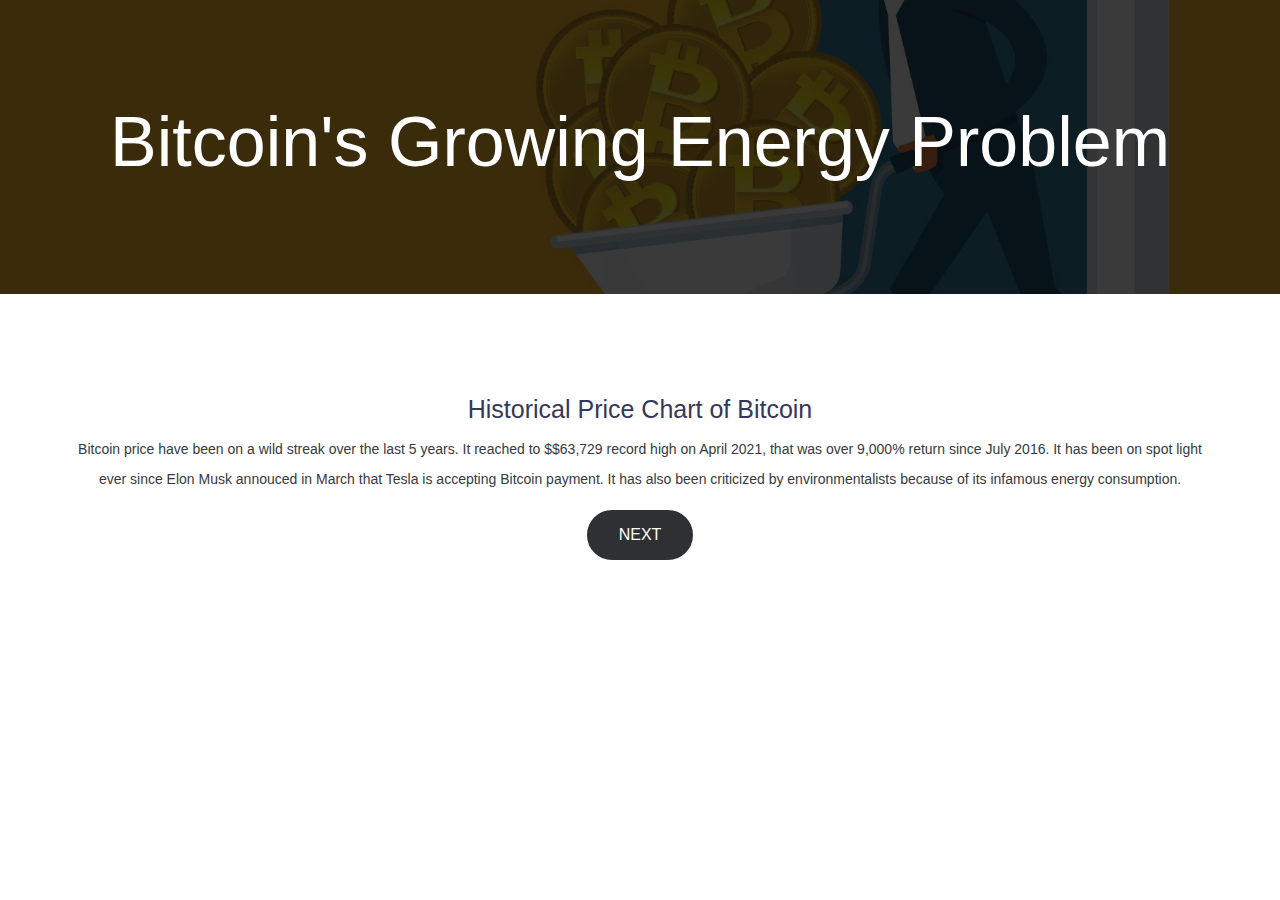
==== commit 5da538f4: "changes" ====
--- a/index.html
+++ b/index.html
@@ -11,7 +11,8 @@
     <link rel="stylesheet" href="static/css/barfiller.css">
     <link rel="stylesheet" href="static/css/style.css">
     <link rel=stylesheet href="myStyle.css" type="text/css" media=screen>
-    <script src='http://d3js.org/d3.v4.js' charset="utf-8"></script>
+    <script src='https://d3js.org/d3.v4.js' charset="utf-8"></script>
+    
 
 </head>
 <body>
@@ -35,7 +36,7 @@
             <h2 style="font-size:25px;">Historical Price Chart of Bitcoin</h2>
             <p style="font-size:14px;">
                 Bitcoin price have been on a wild streak over the last 5 years.
-                It reachs to $$63,729 record high on April 2021, that is over 9,000% return since July 2016.
+                It reached to $$63,729 record high on April 2021, that was over 9,000% return since July 2016.
                 It has been on spot light ever since Elon Musk annouced in March that Tesla is accepting Bitcoin payment.
                 It has also been criticized by environmentalists because of its infamous energy consumption.
             </p>
@@ -55,7 +56,7 @@
         </div>
     </div>
     <!-- papri error area end -->
-    <script src="script_1.js"></script>
-    <script src="d3-annotation.js"></script>
+    <script src="script_1.js" type="text/JavaScript"></script>
+    <script src="d3-annotation.js" type="text/JavaScript"></script>
 </body>
 </html>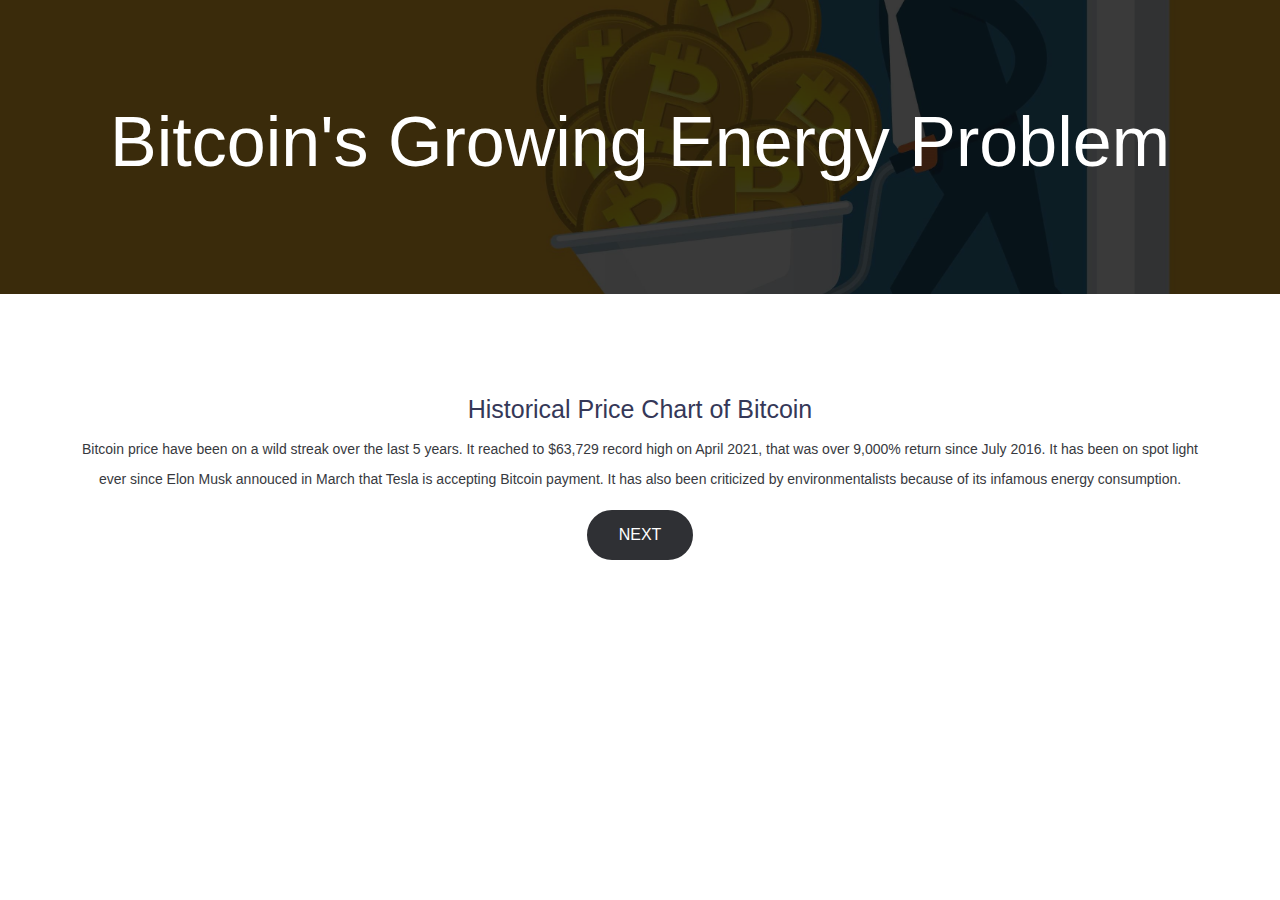
==== commit 7e6e9f67: "minor" ====
--- a/index.html
+++ b/index.html
@@ -36,7 +36,7 @@
             <h2 style="font-size:25px;">Historical Price Chart of Bitcoin</h2>
             <p style="font-size:14px;">
                 Bitcoin price have been on a wild streak over the last 5 years.
-                It reached to $$63,729 record high on April 2021, that was over 9,000% return since July 2016.
+                It reached to $63,729 record high on April 2021, that was over 9,000% return since July 2016.
                 It has been on spot light ever since Elon Musk annouced in March that Tesla is accepting Bitcoin payment.
                 It has also been criticized by environmentalists because of its infamous energy consumption.
             </p>
